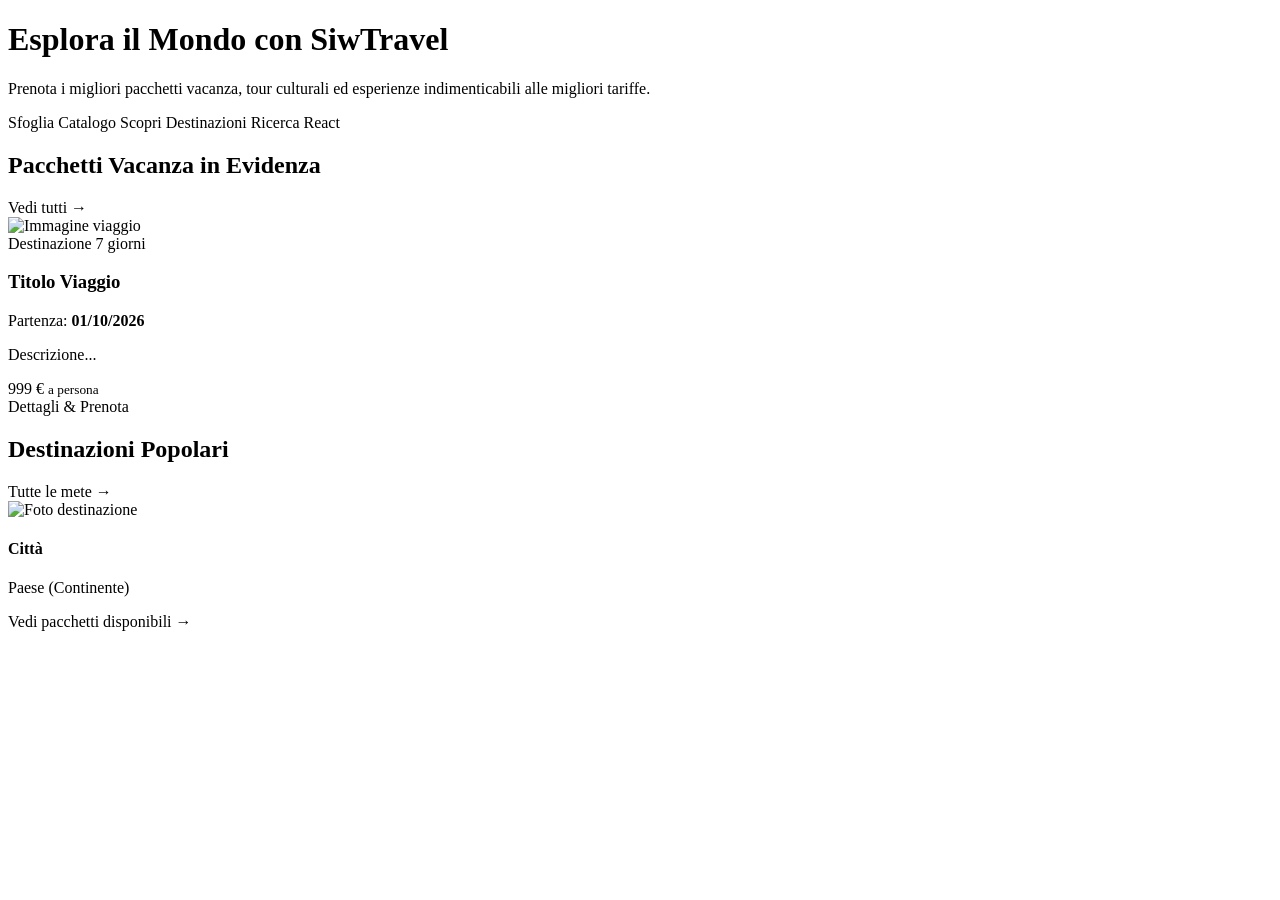
==== src/main/resources/templates/index.html @ 5e2dafc3 "grafica base e layout html" ====
<!DOCTYPE html>
<html xmlns:th="http://www.thymeleaf.org"
      xmlns:sec="http://www.thymeleaf.org/extras/spring-security">
<head th:replace="~{fragments/base :: header('Home')}"></head>
<body>

    <nav th:replace="~{fragments/base :: navbar}"></nav>
    <div th:replace="~{fragments/base :: alerts}"></div>

    <!-- BANNER E-COMMERCE -->
    <header class="bg-dark text-white py-5 mb-4 text-center">
        <div class="container">
            <h1 class="fw-bold mb-2">Esplora il Mondo con SiwTravel</h1>
            <p class="lead text-light col-lg-8 mx-auto mb-4">
                Prenota i migliori pacchetti vacanza, tour culturali ed esperienze indimenticabili alle migliori tariffe.
            </p>
            <div class="d-flex justify-content-center gap-2 flex-wrap">
                <a th:href="@{/viaggi}" class="btn btn-primary">Sfoglia Catalogo</a>
                <a th:href="@{/destinazioni}" class="btn btn-outline-light">Scopri Destinazioni</a>
                <a th:href="@{/ricerca-viaggi}" class="btn btn-info">Ricerca React</a>
            </div>
        </div>
    </header>

    <main class="container my-4">

        <!-- VIAGGI IN EVIDENZA -->
        <div class="d-flex justify-content-between align-items-center mb-3">
            <h2 class="h4 fw-bold">Pacchetti Vacanza in Evidenza</h2>
            <a th:href="@{/viaggi}" class="btn btn-sm btn-outline-secondary">Vedi tutti &rarr;</a>
        </div>

        <div class="row g-4 mb-5">
            <div class="col-md-4" th:each="viaggio : ${viaggiInEvidenza}">
                <div class="card h-100 shadow-sm">
                    <img th:if="${viaggio.immagineUrl != null}" th:src="${viaggio.immagineUrl}" class="card-img-top" alt="Immagine viaggio">
                    <div class="card-body d-flex flex-column">
                        <div class="d-flex justify-content-between align-items-start mb-2">
                            <span class="badge bg-secondary" th:text="${viaggio.destinazione != null ? viaggio.destinazione.nome : 'N/D'}">Destinazione</span>
                            <span class="badge bg-light text-dark border" th:text="${viaggio.durataGiorni + ' giorni'}">7 giorni</span>
                        </div>

                        <h3 class="h5 card-title fw-bold text-dark mb-1" th:text="${viaggio.titolo}">Titolo Viaggio</h3>
                        <p class="text-muted small mb-2">
                            Partenza: <strong th:text="${#temporals.format(viaggio.dataInizio, 'dd/MM/yyyy')}">01/10/2026</strong>
                        </p>
                        <p class="card-text text-secondary small" th:text="${#strings.abbreviate(viaggio.descrizione, 100)}">Descrizione...</p>

                        <div class="mt-auto pt-3 border-top d-flex justify-content-between align-items-center">
                            <div>
                                <span class="price-tag" th:text="${viaggio.prezzo + ' €'}">999 €</span>
                                <small class="text-muted d-block">a persona</small>
                            </div>
                            <a th:href="@{'/viaggi/' + ${viaggio.id}}" class="btn btn-sm btn-outline-primary">Dettagli & Prenota</a>
                        </div>
                    </div>
                </div>
            </div>
        </div>

        <!-- DESTINAZIONI POPOLARI -->
        <div class="d-flex justify-content-between align-items-center mb-3">
            <h2 class="h4 fw-bold">Destinazioni Popolari</h2>
            <a th:href="@{/destinazioni}" class="btn btn-sm btn-outline-secondary">Tutte le mete &rarr;</a>
        </div>

        <div class="row g-3">
            <div class="col-md-4" th:each="dest : ${destinazioni}">
                <div class="card h-100 shadow-sm">
                    <img th:if="${dest.immagineUrl != null}" th:src="${dest.immagineUrl}" class="card-img-top" alt="Foto destinazione" style="height: 140px;">
                    <div class="card-body">
                        <h4 class="h6 card-title fw-bold mb-1" th:text="${dest.nome}">Città</h4>
                        <p class="small text-muted mb-2">
                            <span th:text="${dest.paese}">Paese</span> (<span th:text="${dest.continente}">Continente</span>)
                        </p>
                        <a th:href="@{'/destinazioni/' + ${dest.id}}" class="btn btn-sm btn-link p-0 text-decoration-none">Vedi pacchetti disponibili &rarr;</a>
                    </div>
                </div>
            </div>
        </div>

    </main>

    <footer th:replace="~{fragments/base :: footer}"></footer>

</body>
</html>
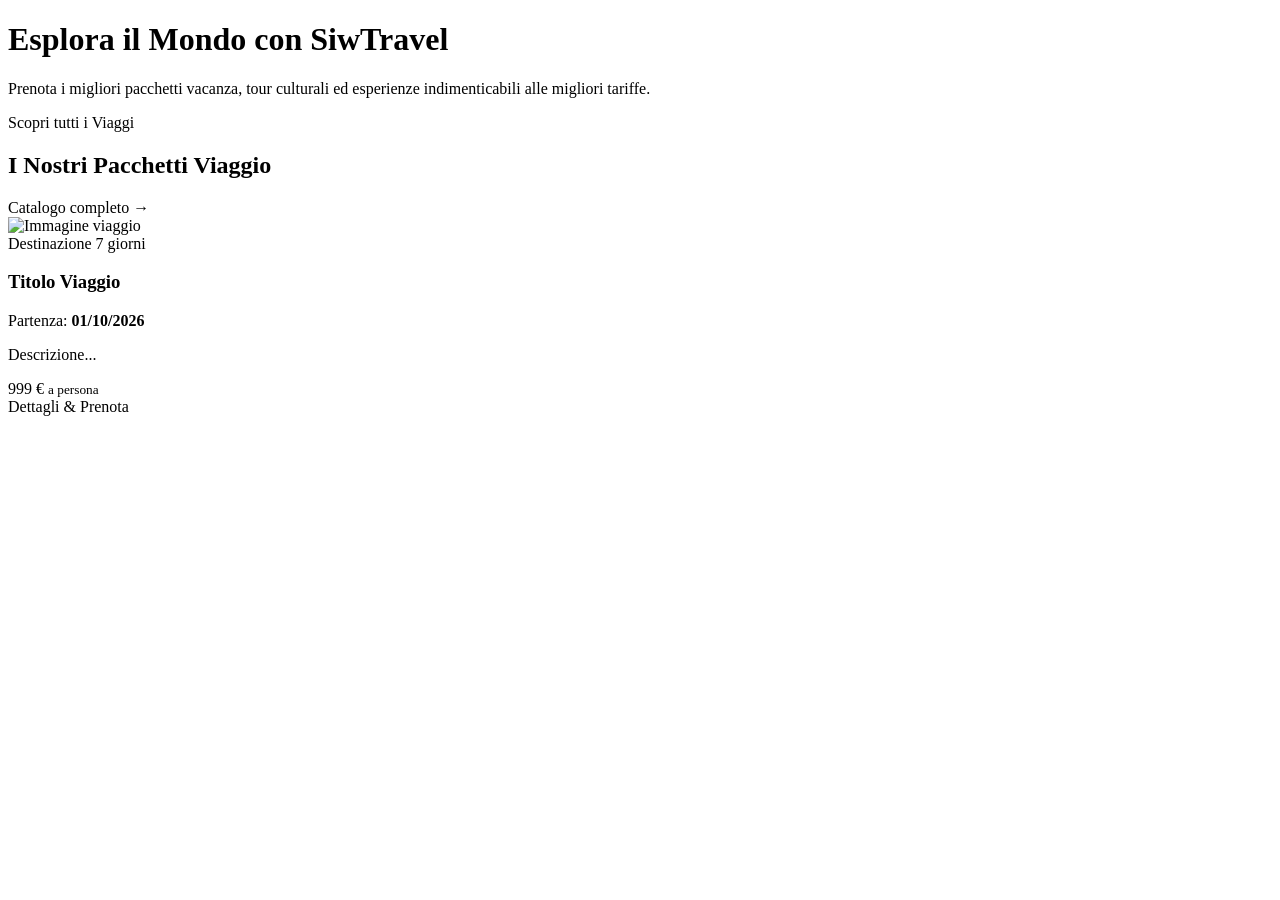
==== commit 779c5ed0: "semplificazione grafica homepage" ====
--- a/src/main/resources/templates/index.html
+++ b/src/main/resources/templates/index.html
@@ -7,33 +7,33 @@
     <nav th:replace="~{fragments/base :: navbar}"></nav>
     <div th:replace="~{fragments/base :: alerts}"></div>
 
-    <!-- BANNER E-COMMERCE -->
     <header class="bg-dark text-white py-5 mb-4 text-center">
         <div class="container">
             <h1 class="fw-bold mb-2">Esplora il Mondo con SiwTravel</h1>
             <p class="lead text-light col-lg-8 mx-auto mb-4">
                 Prenota i migliori pacchetti vacanza, tour culturali ed esperienze indimenticabili alle migliori tariffe.
             </p>
-            <div class="d-flex justify-content-center gap-2 flex-wrap">
-                <a th:href="@{/viaggi}" class="btn btn-primary">Sfoglia Catalogo</a>
-                <a th:href="@{/destinazioni}" class="btn btn-outline-light">Scopri Destinazioni</a>
-                <a th:href="@{/ricerca-viaggi}" class="btn btn-info">Ricerca React</a>
+            <div class="d-flex justify-content-center">
+                <a th:href="@{/viaggi}" class="btn btn-primary btn-lg px-4">
+                    <i class="bi bi-compass me-2"></i>Scopri tutti i Viaggi
+                </a>
             </div>
         </div>
     </header>
 
     <main class="container my-4">
 
-        <!-- VIAGGI IN EVIDENZA -->
         <div class="d-flex justify-content-between align-items-center mb-3">
-            <h2 class="h4 fw-bold">Pacchetti Vacanza in Evidenza</h2>
-            <a th:href="@{/viaggi}" class="btn btn-sm btn-outline-secondary">Vedi tutti &rarr;</a>
+            <h2 class="h4 fw-bold">I Nostri Pacchetti Viaggio</h2>
+            <a th:href="@{/viaggi}" class="btn btn-sm btn-outline-secondary">Catalogo completo &rarr;</a>
         </div>
 
         <div class="row g-4 mb-5">
             <div class="col-md-4" th:each="viaggio : ${viaggiInEvidenza}">
                 <div class="card h-100 shadow-sm">
-                    <img th:if="${viaggio.immagineUrl != null}" th:src="${viaggio.immagineUrl}" class="card-img-top" alt="Immagine viaggio">
+                    <img th:if="${viaggio.immagineUrl != null}" th:src="${viaggio.immagineUrl}" class="card-img-top" alt="Immagine viaggio"
+                         style="height: 200px; object-fit: cover;"
+                         onerror="this.onerror=null;this.src='https://images.unsplash.com/photo-1488646953014-85cb44e25828?w=600';">
                     <div class="card-body d-flex flex-column">
                         <div class="d-flex justify-content-between align-items-start mb-2">
                             <span class="badge bg-secondary" th:text="${viaggio.destinazione != null ? viaggio.destinazione.nome : 'N/D'}">Destinazione</span>
@@ -58,27 +58,6 @@
             </div>
         </div>
 
-        <!-- DESTINAZIONI POPOLARI -->
-        <div class="d-flex justify-content-between align-items-center mb-3">
-            <h2 class="h4 fw-bold">Destinazioni Popolari</h2>
-            <a th:href="@{/destinazioni}" class="btn btn-sm btn-outline-secondary">Tutte le mete &rarr;</a>
-        </div>
-
-        <div class="row g-3">
-            <div class="col-md-4" th:each="dest : ${destinazioni}">
-                <div class="card h-100 shadow-sm">
-                    <img th:if="${dest.immagineUrl != null}" th:src="${dest.immagineUrl}" class="card-img-top" alt="Foto destinazione" style="height: 140px;">
-                    <div class="card-body">
-                        <h4 class="h6 card-title fw-bold mb-1" th:text="${dest.nome}">Città</h4>
-                        <p class="small text-muted mb-2">
-                            <span th:text="${dest.paese}">Paese</span> (<span th:text="${dest.continente}">Continente</span>)
-                        </p>
-                        <a th:href="@{'/destinazioni/' + ${dest.id}}" class="btn btn-sm btn-link p-0 text-decoration-none">Vedi pacchetti disponibili &rarr;</a>
-                    </div>
-                </div>
-            </div>
-        </div>
-
     </main>
 
     <footer th:replace="~{fragments/base :: footer}"></footer>
